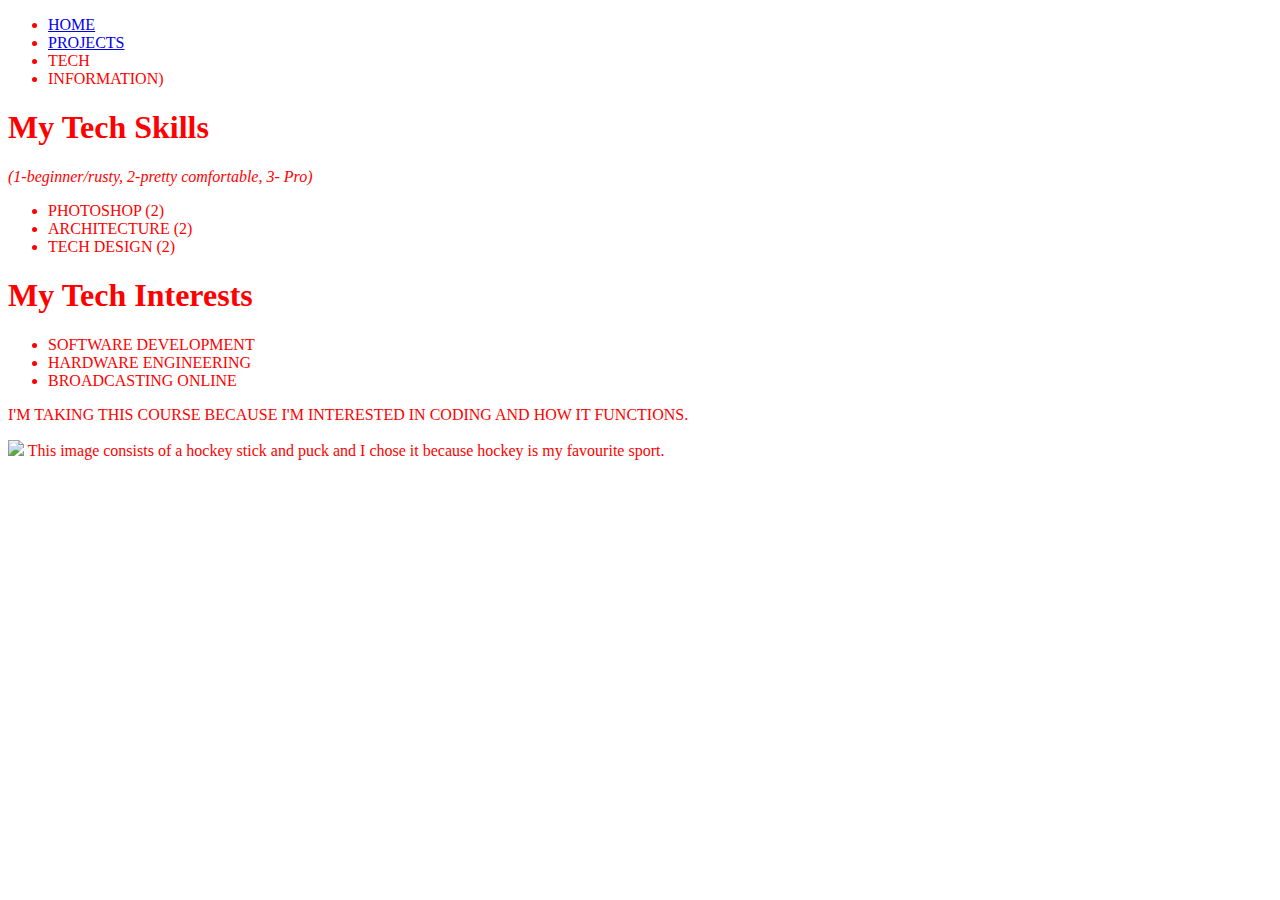
==== Pages/Progects.html @ e3650be3 "Pages" ====
<!DOCTYPE html>
<html>
<head>
<title> YOUSSEF ISMAIL </title>
<link rel="stylesheet" href="CSS/main.css">
</head>
<body text=red>

<ul>
  <li> <a href="../index.html">HOME </a></li>
  <li> <a href="progects.html">PROJECTS </a></li>
  <li> TECH </li>
  <li> INFORMATION)</li>
</ul>

<h1>My Tech Skills</h1>
<i>(1-beginner/rusty, 2-pretty comfortable, 3- Pro)</i>
<ul>
  <li> PHOTOSHOP (2)</li>
  <li> ARCHITECTURE (2)</li>
  <li> TECH DESIGN (2)</li>
</ul>

<h1>My Tech Interests</h1>
<ul>
  <li> SOFTWARE DEVELOPMENT </li>
  <li> HARDWARE ENGINEERING </li>
  <li> BROADCASTING ONLINE </li>
</ul>

<p>I'M TAKING THIS COURSE BECAUSE I'M INTERESTED IN CODING AND HOW IT FUNCTIONS.</p>

<img src=https://www.emoji.co.uk/files/phantom-open-emojis/activity-phantom/12618-ice-hockey-stick-and-puck.png 
<p> This image consists of a hockey stick and puck and I chose it because hockey is my favourite sport. </p>
  
</body>
</html>
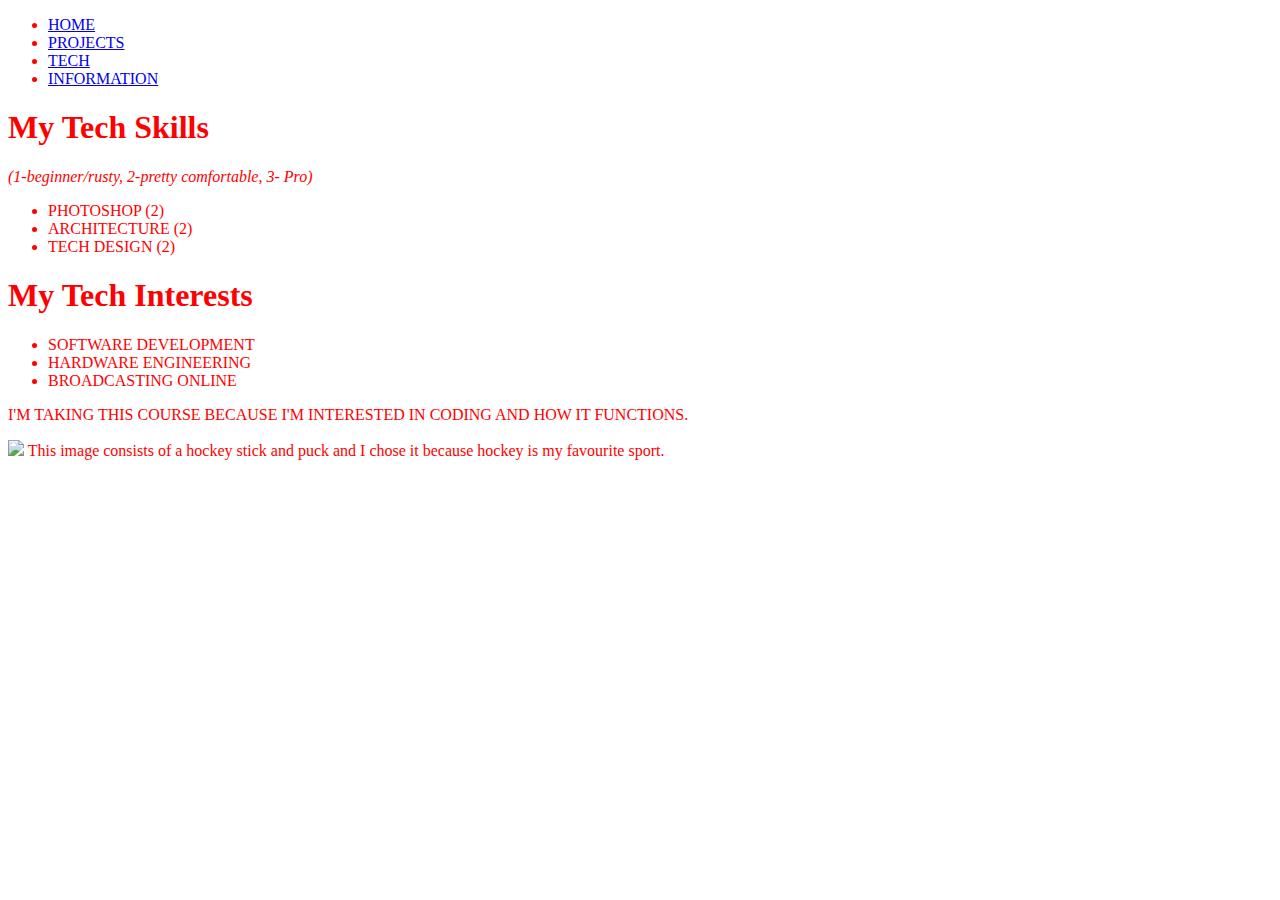
==== commit db4c95a6: "links" ====
--- a/Pages/Progects.html
+++ b/Pages/Progects.html
@@ -8,9 +8,9 @@
 
 <ul>
   <li> <a href="../index.html">HOME </a></li>
-  <li> <a href="progects.html">PROJECTS </a></li>
-  <li> TECH </li>
-  <li> INFORMATION)</li>
+  <li> <a href="Progects.html">PROJECTS </a></li>
+  <li> <a href="tech.html">TECH </a></li>
+  <li> <a href="info.html">INFORMATION </a></li>
 </ul>
 
 <h1>My Tech Skills</h1>
